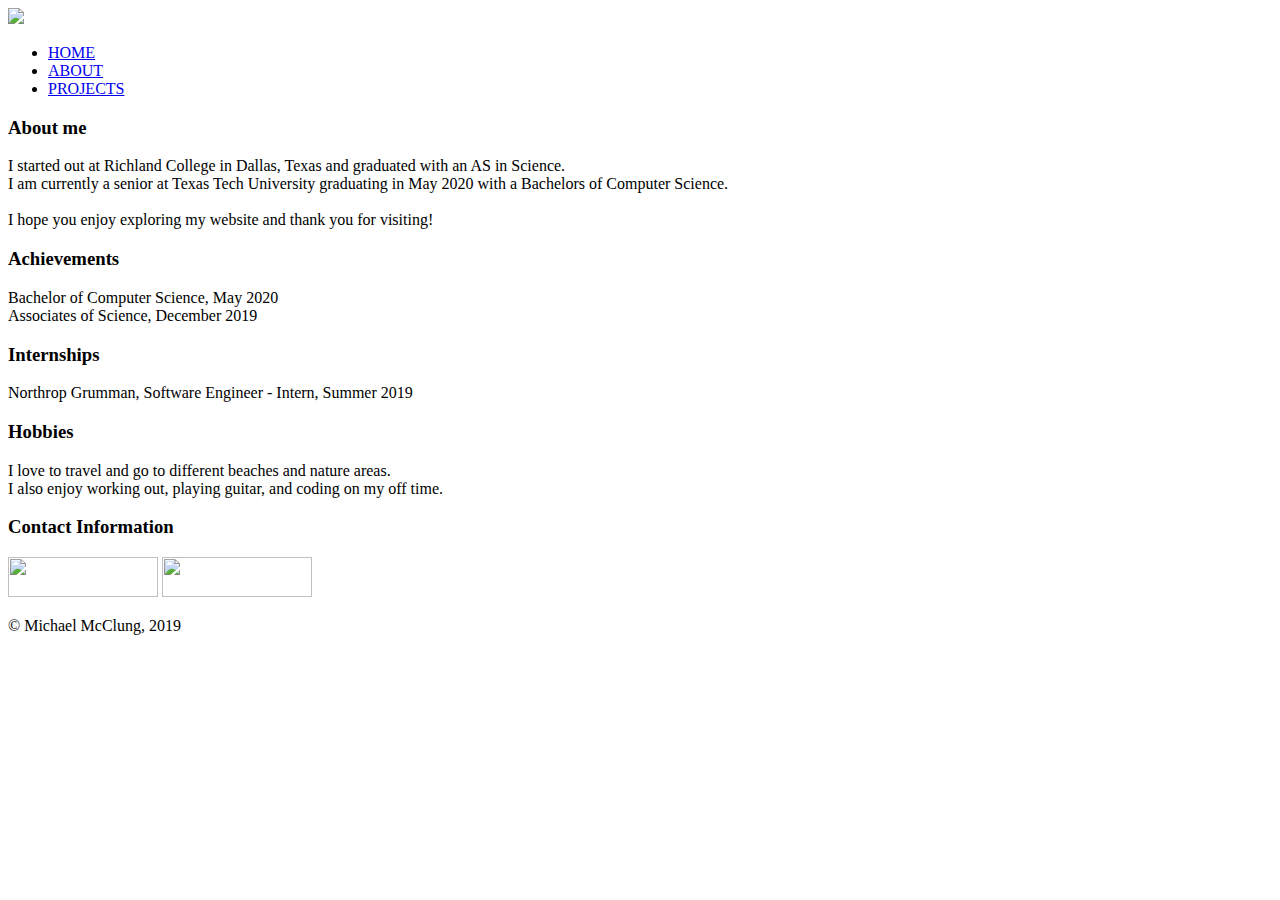
==== about.html @ 64c7fe86 "changed tab options" ====
<!DOCTYPE html>
<html>
    <head>
        <title>Michael McClung's Website</title>
        <link rel="stylesheet" href="style.css">
    </head>

    <body>
        <header>
            <img src="https://www.depts.ttu.edu/careercenter/images/slideshow/HireRedRaiders.jpg" class="profile-img">
            <nav>
                <ul>
                    <li><a href="index.html">HOME</a></li>
                    <li><a href="about.html">ABOUT</a></li>
                    <li><a href="projects.html">PROJECTS</a></li>
                </ul>
            </nav>
        </header>
        <main>
                <div class="section-inner">
                    <section id="about">
                        <div class="section-inner">
                            <h3>About me</h3>
                            <p>I started out at Richland College in Dallas, Texas and graduated with an AS in Science.
                                <br>I am currently a senior at Texas Tech University graduating in May 2020 with a Bachelors of Computer Science.</br>
                                <br>I hope you enjoy exploring my website and thank you for visiting!</br></p>
                            <h3>Achievements</h3>
                                <p>Bachelor of Computer Science, May 2020
                                 <br>Associates of Science, December 2019</br></p>
                            <h3>Internships</h3>
                                <p>Northrop Grumman, Software Engineer - Intern, Summer 2019</p>
                            <h3>Hobbies</h3>
                            <p>I love to travel and go to different beaches and nature areas.
                            <br>I also enjoy working out, playing guitar, and coding on my off time.</br></p>
                        </div>
                    </section>     
                </div>
        </main>
        <footer>
                <div class="section-inner">
                    <h3> Contact Information </h3>
                    <p><a href="https://www.linkedin.com/in/mrmcclung"><img src="https://encrypted-tbn0.gstatic.com/images?q=tbn:ANd9GcQhykrUwpa9JOX71UOZnRmOnXo0PxfNVUywYdDVx6vkn3P7YCr0" width="150" height="40"></a>
                    <a href="mailto:michael.mcclung08@gmail.com"><img src="https://encrypted-tbn0.gstatic.com/images?q=tbn:ANd9GcQkZwGu3G-AeLXvg7_OSKVkRxZMiAONg9kF4X7HU9I0eJox1MIe" width="150" height="40"></a></p>
                </div>
            © Michael McClung, 2019
        </footer>
    </body>
</html>
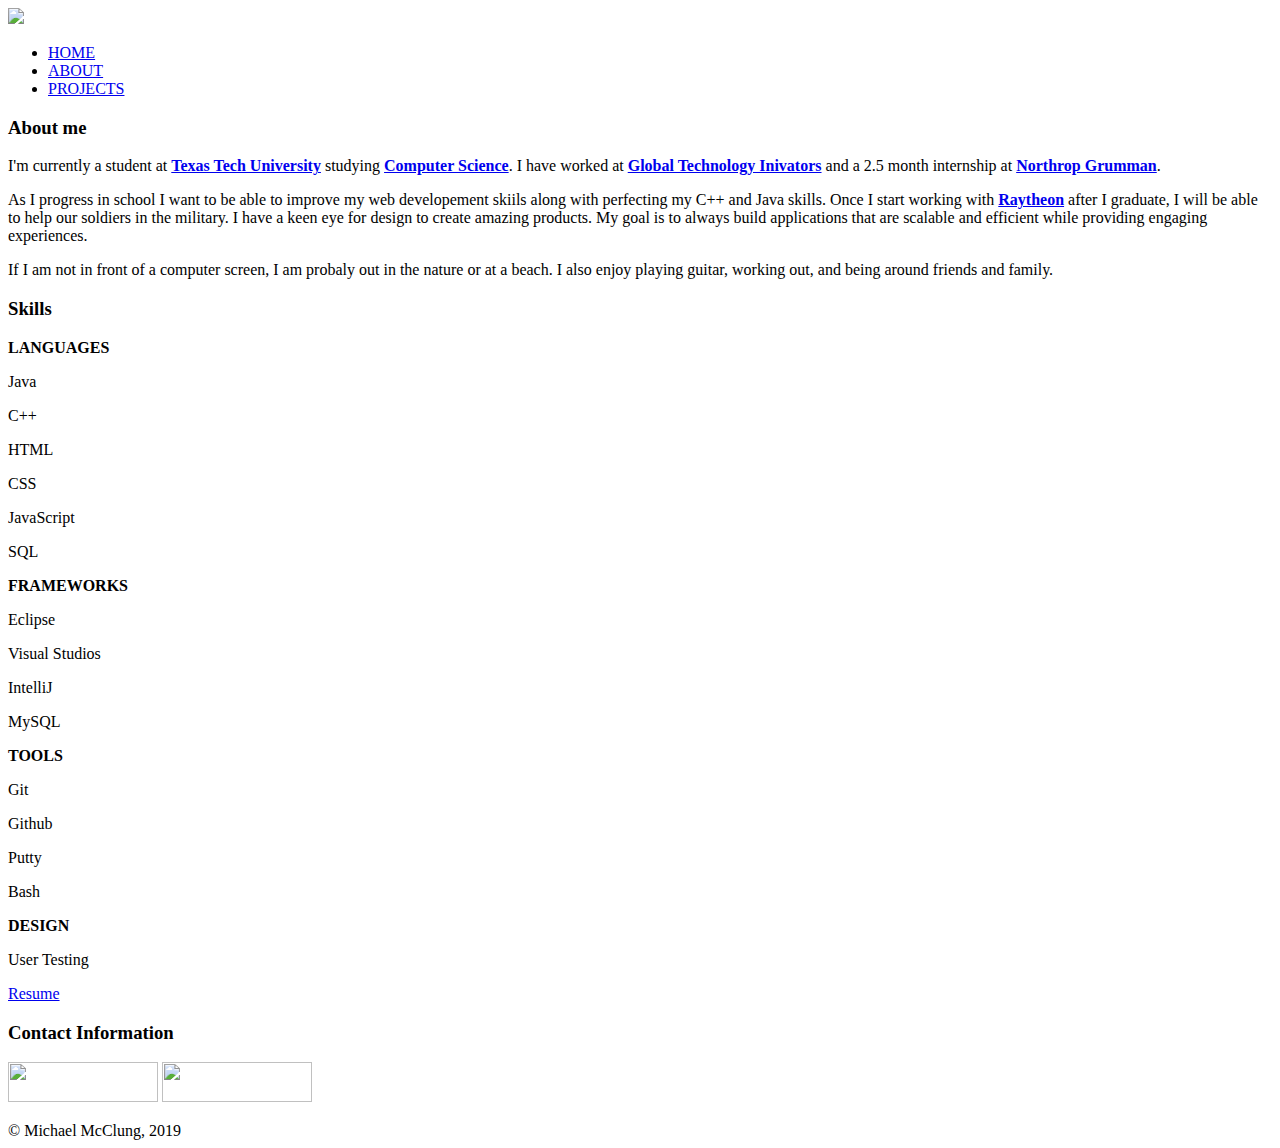
==== commit 48186e60: "major changes" ====
--- a/about.html
+++ b/about.html
@@ -1,7 +1,7 @@
 <!DOCTYPE html>
 <html>
     <head>
-        <title>Michael McClung's Website</title>
+        <title>Michael McClung | Software Engineer Student</title>
         <link rel="stylesheet" href="style.css">
     </head>
 
@@ -17,26 +17,59 @@
             </nav>
         </header>
         <main>
-                <div class="section-inner">
-                    <section id="about">
-                        <div class="section-inner">
-                            <h3>About me</h3>
-                            <p>I started out at Richland College in Dallas, Texas and graduated with an AS in Science.
-                                <br>I am currently a senior at Texas Tech University graduating in May 2020 with a Bachelors of Computer Science.</br>
-                                <br>I hope you enjoy exploring my website and thank you for visiting!</br></p>
-                            <h3>Achievements</h3>
-                                <p>Bachelor of Computer Science, May 2020
-                                 <br>Associates of Science, December 2019</br></p>
-                            <h3>Internships</h3>
-                                <p>Northrop Grumman, Software Engineer - Intern, Summer 2019</p>
-                            <h3>Hobbies</h3>
-                            <p>I love to travel and go to different beaches and nature areas.
-                            <br>I also enjoy working out, playing guitar, and coding on my off time.</br></p>
-                        </div>
-                    </section>     
+            <section id="aboutme">
+            <div class="col-container">
+                <div class="sticky">
+                    <h3 id="sticky">About me</h3>
                 </div>
-        </main>
-        <footer>
+                <div class="col">
+                    <p>I'm currently a student at <b><a class="aboutsection" href="https://www.ttu.edu">Texas Tech University</a></b> studying <b><a class="aboutsection" href="http://www.depts.ttu.edu/cs/">Computer Science</a></b>. I have worked at <b><a class="aboutsection" href="http://www.global-technology-integrators.com">Global Technology Inivators</a></b> and a 2.5 month internship at <b><a class="aboutsection" href="https://www.northropgrumman.com/Pages/default.aspx">Northrop Grumman</a></b>.</p>
+
+                    <p>As I progress in school I want to be able to improve my web developement skiils along with perfecting my C++ and Java skills. Once I start working with <b><a class="aboutsection" href="https://www.raytheon.com/">Raytheon</a></b> after I graduate, I will be able to help our soldiers in the military. I have a keen eye for design to create amazing products. My goal is to always build applications that are scalable and efficient while providing engaging experiences.</p>
+
+                    <p>If I am not in front of a computer screen, I am probaly out in the nature or at a beach. I also enjoy playing guitar, working out, and being around friends and family.</p>
+                </div>
+            </div>
+            </section>
+            <section id="skills">
+                <div class="col-container">
+                    <div class="sticky">
+                        <h3>Skills</h3>
+                    </div>
+                    <div class="col">
+                        <b>LANGUAGES</b>
+                            <p>Java</p>
+                            <p>C++</p>
+                            <p>HTML</p>
+                            <p>CSS</p>
+                            <p>JavaScript</p>
+                            <p>SQL</p>
+                    </div>
+                    <div class="col">
+                        <b>FRAMEWORKS</b>
+                            <p>Eclipse</p>
+                            <p>Visual Studios</p>
+                            <p>IntelliJ</p>
+                            <p>MySQL</p>
+                    </div>
+                    <div class="col">    
+                        <b>TOOLS</b>
+                            <p>Git</p>
+                            <p>Github</p>
+                            <p>Putty</p>
+                            <p>Bash</p>
+                    </div>
+                    <div class="col">
+                        <b>DESIGN</b>
+                            <p>User Testing</p>
+                    </div>
+                    <div class="col">
+                        <a class="resume" href="D:\2019 Fall\McKrunk\Job Fair Get Ready\Resume\Resume_Fall2019.pdf" target="_blank" id="resume">Resume</a>
+                    </div>
+                </div>     
+            </section>
+            </main>
+            <footer>
                 <div class="section-inner">
                     <h3> Contact Information </h3>
                     <p><a href="https://www.linkedin.com/in/mrmcclung"><img src="https://encrypted-tbn0.gstatic.com/images?q=tbn:ANd9GcQhykrUwpa9JOX71UOZnRmOnXo0PxfNVUywYdDVx6vkn3P7YCr0" width="150" height="40"></a>
